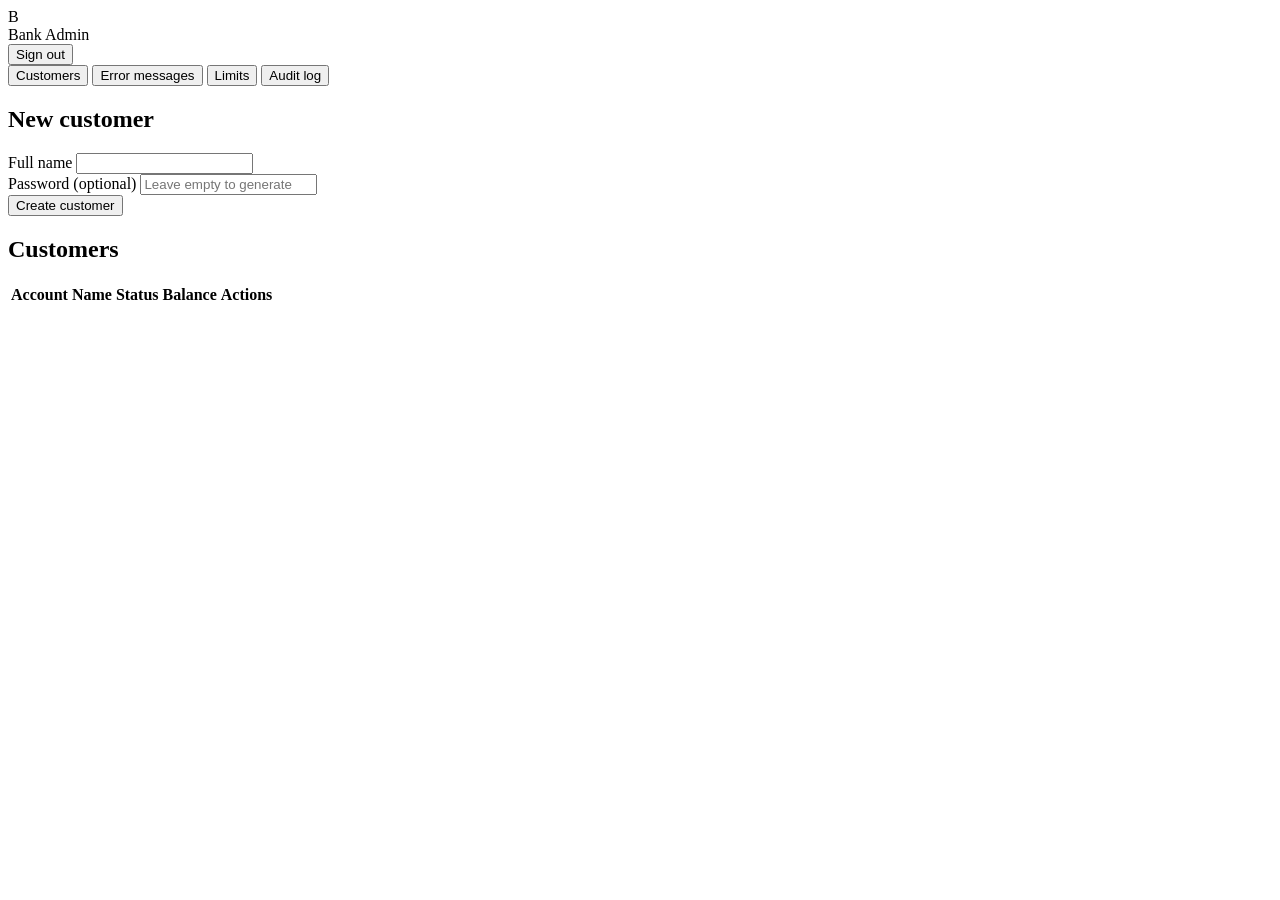
==== admin.html @ 8d5264b6 "Add files via upload" ====
<!DOCTYPE html>
<html lang="en">
<head>
  <meta charset="UTF-8" />
  <meta name="viewport" content="width=device-width, initial-scale=1.0" />
  <title>Administration</title>
  <link rel="stylesheet" href="css/style.css" />
  <link rel="icon" href="data:," />
</head>
<body data-title="Administration">
  <header class="topbar">
    <div class="brand">
      <div class="brand-mark" data-brand-mark>B</div>
      <span class="brand-name" data-brand>Bank</span>
      <span class="badge neutral">Admin</span>
    </div>
    <div class="topbar-right">
      <span class="user-name" id="adminName"></span>
      <button class="btn btn-secondary btn-sm" id="logoutBtn" type="button">Sign out</button>
    </div>
  </header>

  <main class="container wide">
    <div class="tabs" role="tablist">
      <button class="tab" role="tab" data-tab="customers" aria-selected="true" type="button">Customers</button>
      <button class="tab" role="tab" data-tab="messages" aria-selected="false" type="button">Error messages</button>
      <button class="tab" role="tab" data-tab="limits" aria-selected="false" type="button">Limits</button>
      <button class="tab" role="tab" data-tab="audit" aria-selected="false" type="button">Audit log</button>
    </div>

    <!-- Customers -->
    <section data-panel="customers" class="grid-gap">
      <div class="card">
        <div class="section-header"><h2>New customer</h2></div>
        <form id="createForm" class="form" novalidate>
          <div class="row">
            <div class="field">
              <label for="newName">Full name</label>
              <input type="text" id="newName" maxlength="80" required />
            </div>
            <div class="field">
              <label for="newPassword">Password <span class="muted">(optional)</span></label>
              <input type="text" id="newPassword" autocomplete="off" placeholder="Leave empty to generate" />
            </div>
          </div>
          <div id="createError" class="alert error" role="alert" hidden></div>
          <div><button class="btn" type="submit">Create customer</button></div>
        </form>
        <div id="createdBox" hidden></div>
      </div>

      <div class="card">
        <div class="section-header"><h2>Customers</h2></div>
        <div class="table-wrap">
          <table>
            <thead>
              <tr><th>Account</th><th>Name</th><th>Status</th><th class="num">Balance</th><th>Actions</th></tr>
            </thead>
            <tbody id="usersBody"></tbody>
          </table>
        </div>
      </div>
    </section>

    <!-- Error messages -->
    <section data-panel="messages" hidden>
      <div class="card">
        <div class="section-header"><h2>Transfer error messages</h2></div>
        <p class="page-sub">Each message is shown to the customer when the matching check fails. Placeholders are filled in automatically.</p>
        <div id="messagesList"></div>
      </div>
    </section>

    <!-- Limits -->
    <section data-panel="limits" hidden>
      <div class="card">
        <div class="section-header"><h2>Transfer limits</h2></div>
        <form id="limitsForm" class="form" novalidate>
          <div class="row">
            <div class="field">
              <label for="singleLimit">Per transfer (EUR)</label>
              <input type="text" id="singleLimit" inputmode="decimal" required />
            </div>
            <div class="field">
              <label for="dailyLimit">Per rolling 24 hours (EUR)</label>
              <input type="text" id="dailyLimit" inputmode="decimal" required />
            </div>
          </div>
          <div id="limitsError" class="alert error" role="alert" hidden></div>
          <div><button class="btn" type="submit">Save limits</button></div>
        </form>
      </div>
    </section>

    <!-- Audit -->
    <section data-panel="audit" hidden>
      <div class="card">
        <div class="section-header"><h2>Audit log</h2><button class="btn btn-secondary btn-sm" id="auditRefresh" type="button">Refresh</button></div>
        <div class="table-wrap">
          <table>
            <thead><tr><th>Time</th><th>Who</th><th>Action</th><th>Target</th><th>Details</th></tr></thead>
            <tbody id="auditBody"></tbody>
          </table>
        </div>
      </div>
    </section>
  </main>

  <dialog id="dlg">
    <div class="dlg-body" id="dlgBody"></div>
    <div class="dlg-foot" id="dlgFoot"></div>
  </dialog>

  <script src="js/api.js"></script>
  <script src="js/admin.js"></script>
</body>
</html>
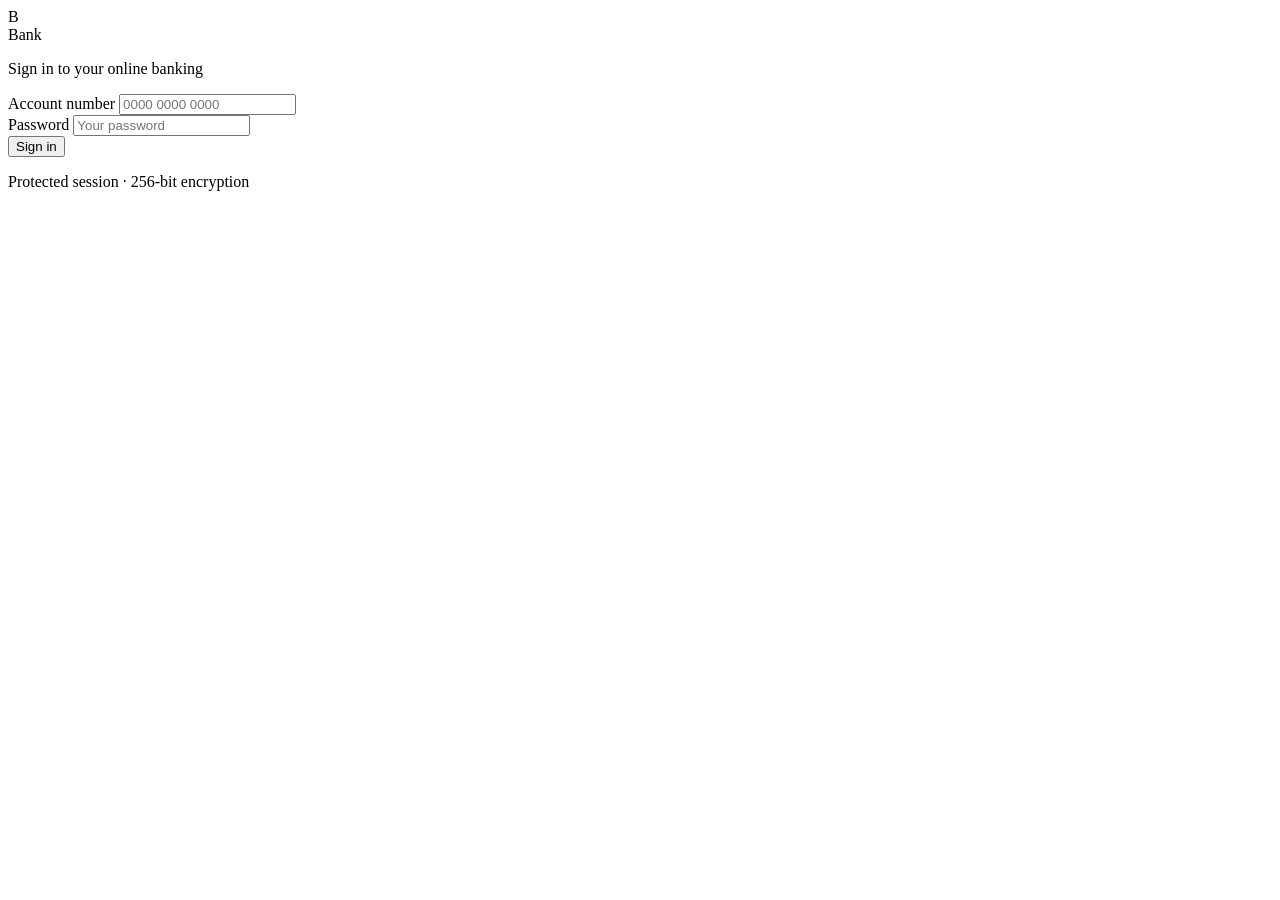
==== commit c384c634: "Create admin.html for administration interface Added a new administration HTML page with sections fo" ====
--- a/admin.html
+++ b/admin.html
@@ -111,6 +111,8 @@
     <div class="dlg-foot" id="dlgFoot"></div>
   </dialog>
 
+  <script src="js/config.js"></script>
+  <script src="js/store.js"></script>
   <script src="js/api.js"></script>
   <script src="js/admin.js"></script>
 </body>
